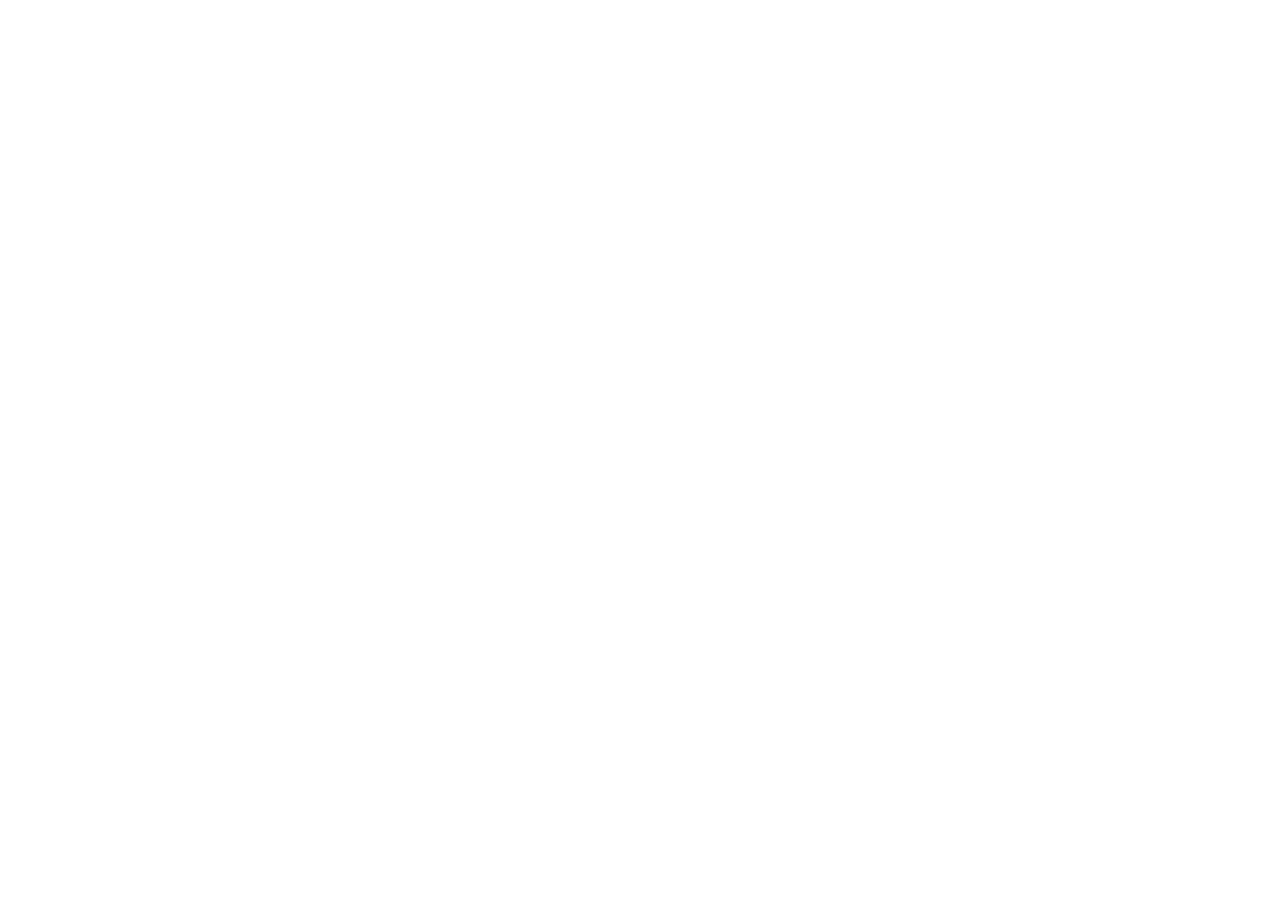
==== ex010/index.html @ 05e02663 "v0.0.2" ====
<!DOCTYPE html>
<html lang="pt-br">
<head>
    <meta charset="UTF-8">
    <meta http-equiv="X-UA-Compatible" content="IE=edge">
    <meta name="viewport" content="width=device-width, initial-scale=1.0">
    <title></title>
</head>
<body>
    
</body>
</html>
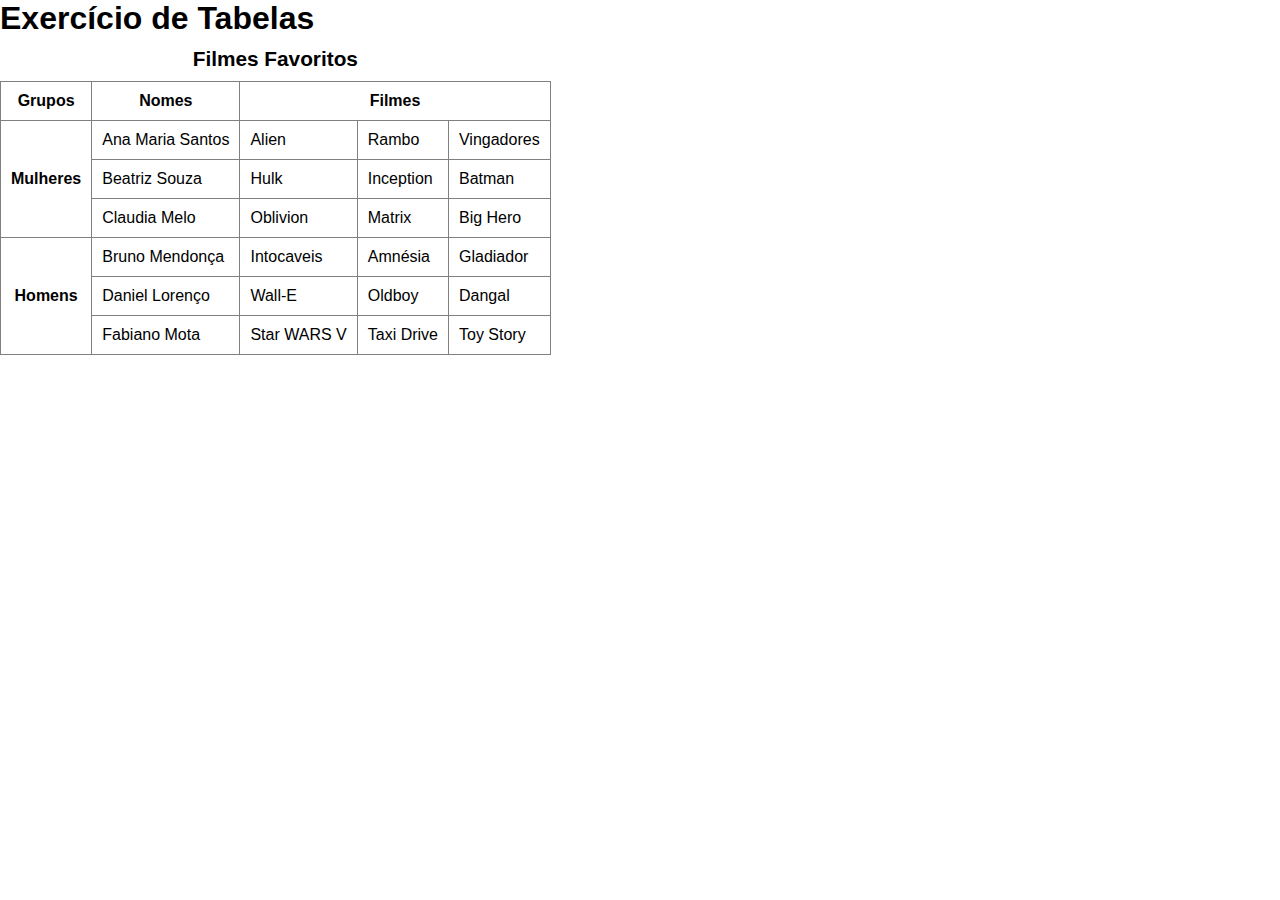
==== commit 554fa3a1: "v.0.0.2" ====
--- a/ex010/index.html
+++ b/ex010/index.html
@@ -4,9 +4,62 @@
     <meta charset="UTF-8">
     <meta http-equiv="X-UA-Compatible" content="IE=edge">
     <meta name="viewport" content="width=device-width, initial-scale=1.0">
-    <title></title>
+    <title>Tabelas</title>
+    <link rel="stylesheet" href="style.css">
 </head>
 <body>
-    
+    <h1>Exercício de Tabelas</h1>
+    <table>
+        <caption>
+            Filmes Favoritos
+        </caption>
+        <thead>
+            <tr>
+                <th scope="col">Grupos</th>
+                <th scope="col">Nomes</th>
+                <th scope="colgroup" colspan="3">Filmes</th>
+            </tr>
+        </thead>
+        <tbody>
+            <tr>
+                <th scope="rowgroup" rowspan="3">Mulheres</th>
+                <td>Ana Maria Santos</td>
+                <td>Alien</td>
+                <td>Rambo</td>
+                <td>Vingadores</td>
+            </tr>
+            <tr>
+                <td>Beatriz Souza</td>
+                <td>Hulk</td>
+                <td>Inception</td>
+                <td>Batman</td>
+            </tr>
+            <tr>
+                <td>Claudia Melo</td>
+                <td>Oblivion</td>
+                <td>Matrix</td>
+                <td>Big Hero</td>
+            </tr>
+            <tr>
+                <th scope="rowgroup" rowspan="3">Homens</th>
+                <td>Bruno Mendonça</td>
+                <td>Intocaveis</td>
+                <td>Amnésia</td>
+                <td>Gladiador</td>
+            </tr>
+            <tr>
+                <td>Daniel Lorenço</td>
+                <td>Wall-E</td>
+                <td>Oldboy</td>
+                <td>Dangal</td>
+            </tr>
+            <tr>
+                <td>Fabiano Mota</td>
+                <td>Star WARS V</td>
+                <td>Taxi Drive</td>
+                <td>Toy Story</td>
+            </tr>
+        </tbody>
+    </table>
 </body>
 </html>--- a/ex010/style.css
+++ b/ex010/style.css
@@ -0,0 +1,22 @@
+@charset "UTF-8";
+*{
+    margin: 0 ;
+    padding: 0;
+    box-sizing: border-box;
+}
+body{
+    font-family: Arial, Helvetica, sans-serif;
+}
+
+table{
+    border-collapse: collapse;
+}
+caption{
+    font-size: 1.3em;
+    font-weight: bold;
+    padding: 10px;
+}
+th, td{
+    border: 1px solid gray;
+    padding: 10px;
+}